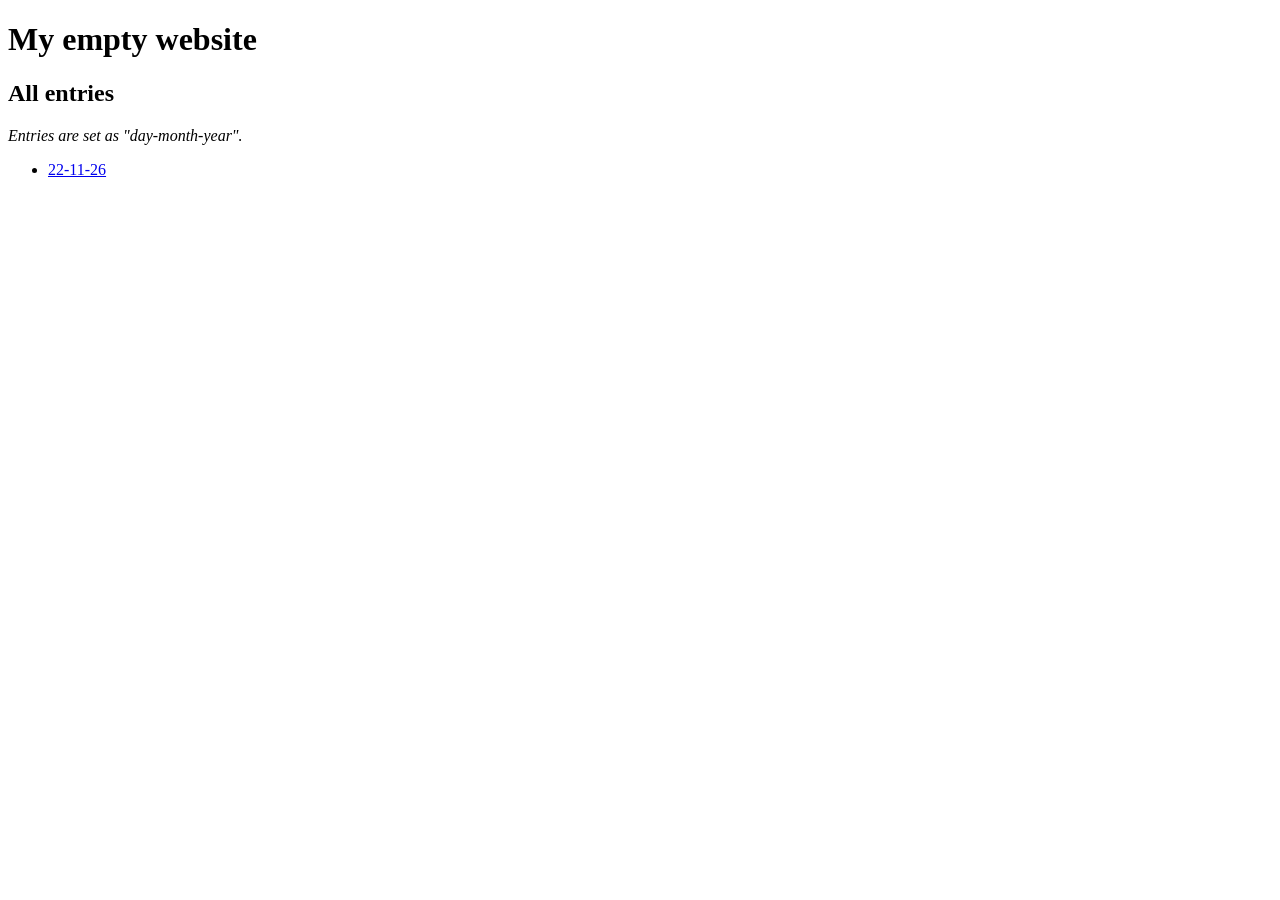
==== index.html @ 287158dd "This isn't going to update, isn't it..." ====
<!DOCTYPE html>
<html lang="en">
<head>
    <meta charset="UTF-8">
    <meta name="viewport" content="width=device-width, initial-scale=1.0">
    <title>My empty website</title>
</head>
<body>
    <h1>My empty website</h1>
    <h2>All entries</h2>
    <p><i>Entries are set as "day-month-year".</i></p>
    <ul id="entry_list">
        <li><a href="./entries/22-11-26.html">22-11-26</a></li>
    </ul>
    <script>
        //let entry_list = document.getElementById("entry_list");
    </script>
</body>
</html>
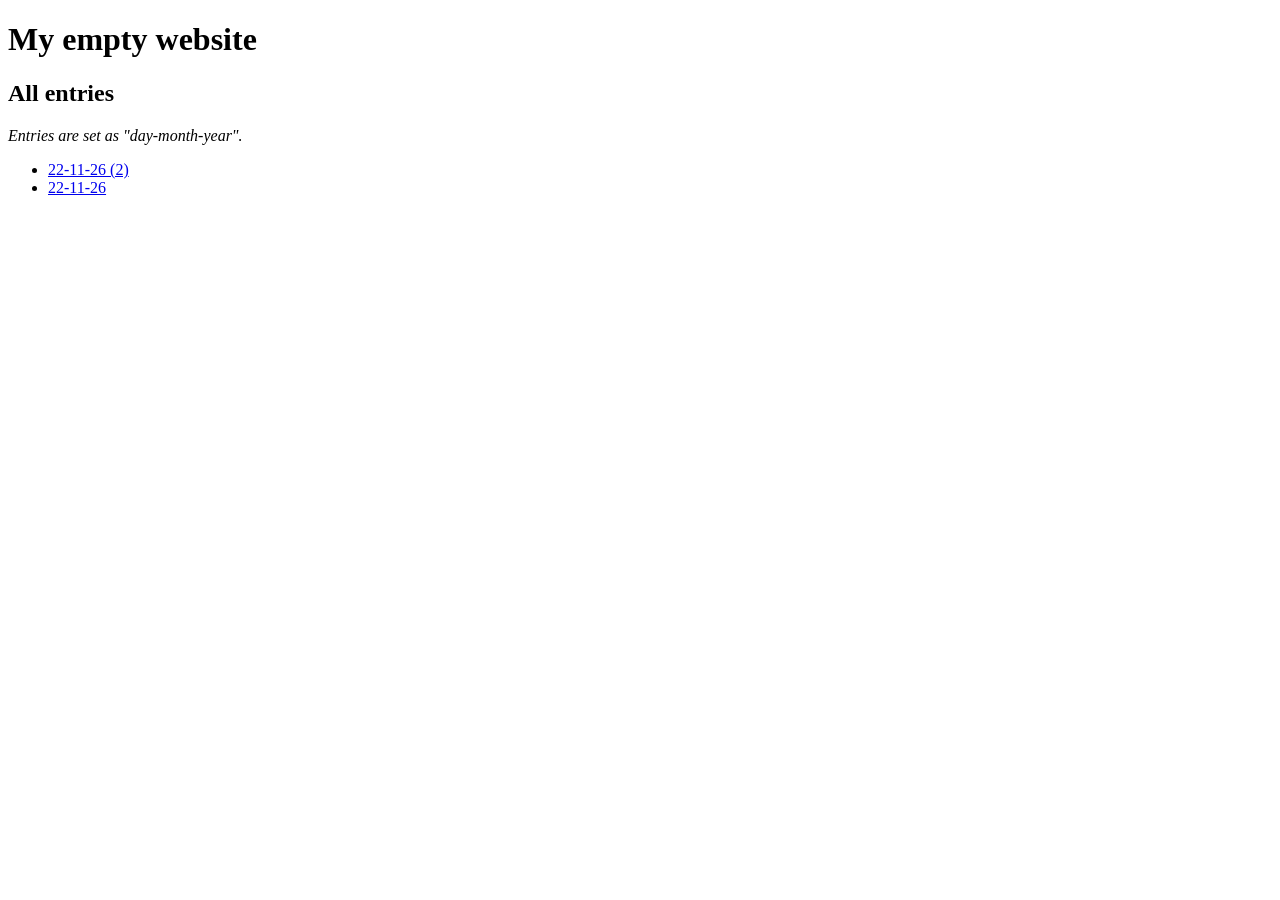
==== commit a5f5a634: "Updated new entry and README.md" ====
--- a/index.html
+++ b/index.html
@@ -10,6 +10,7 @@
     <h2>All entries</h2>
     <p><i>Entries are set as "day-month-year".</i></p>
     <ul id="entry_list">
+        <li><a href="./entries/22-11-26 (2).html">22-11-26 (2)</a></li>
         <li><a href="./entries/22-11-26.html">22-11-26</a></li>
     </ul>
     <script>
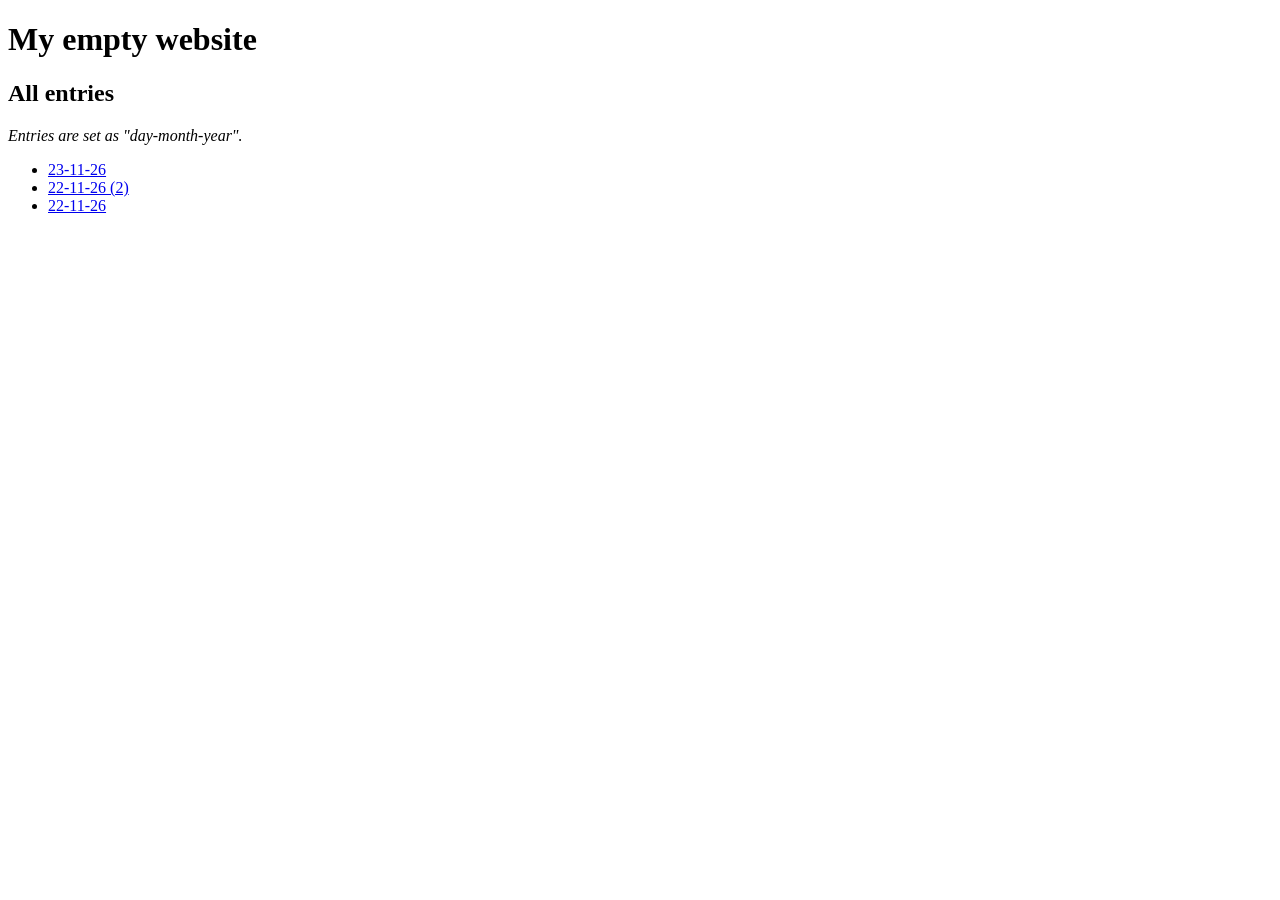
==== commit 8ce33b26: "New entry" ====
--- a/index.html
+++ b/index.html
@@ -10,6 +10,7 @@
     <h2>All entries</h2>
     <p><i>Entries are set as "day-month-year".</i></p>
     <ul id="entry_list">
+        <li><a href="./entries/23-11-26.html">23-11-26</a></li>
         <li><a href="./entries/22-11-26 (2).html">22-11-26 (2)</a></li>
         <li><a href="./entries/22-11-26.html">22-11-26</a></li>
     </ul>
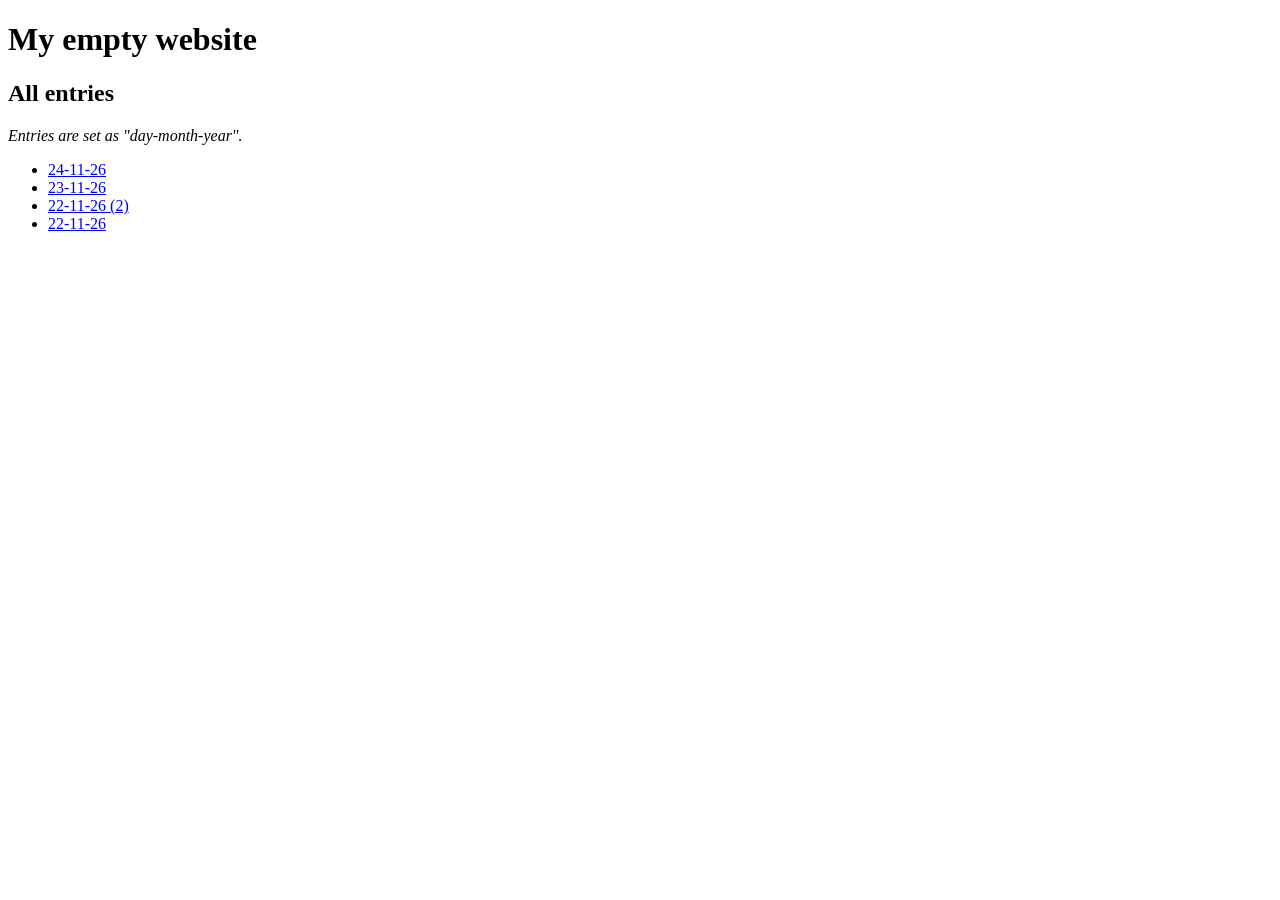
==== commit 874e7008: "Compressed file and updated my project" ====
--- a/index.html
+++ b/index.html
@@ -3,6 +3,7 @@
 <head>
     <meta charset="UTF-8">
     <meta name="viewport" content="width=device-width, initial-scale=1.0">
+    <link rel="shortcut icon" href="./favicon.ico" type="image/x-icon">
     <title>My empty website</title>
 </head>
 <body>
@@ -10,6 +11,7 @@
     <h2>All entries</h2>
     <p><i>Entries are set as "day-month-year".</i></p>
     <ul id="entry_list">
+        <li><a href="./entries/24-11-26.html">24-11-26</a></li>
         <li><a href="./entries/23-11-26.html">23-11-26</a></li>
         <li><a href="./entries/22-11-26 (2).html">22-11-26 (2)</a></li>
         <li><a href="./entries/22-11-26.html">22-11-26</a></li>
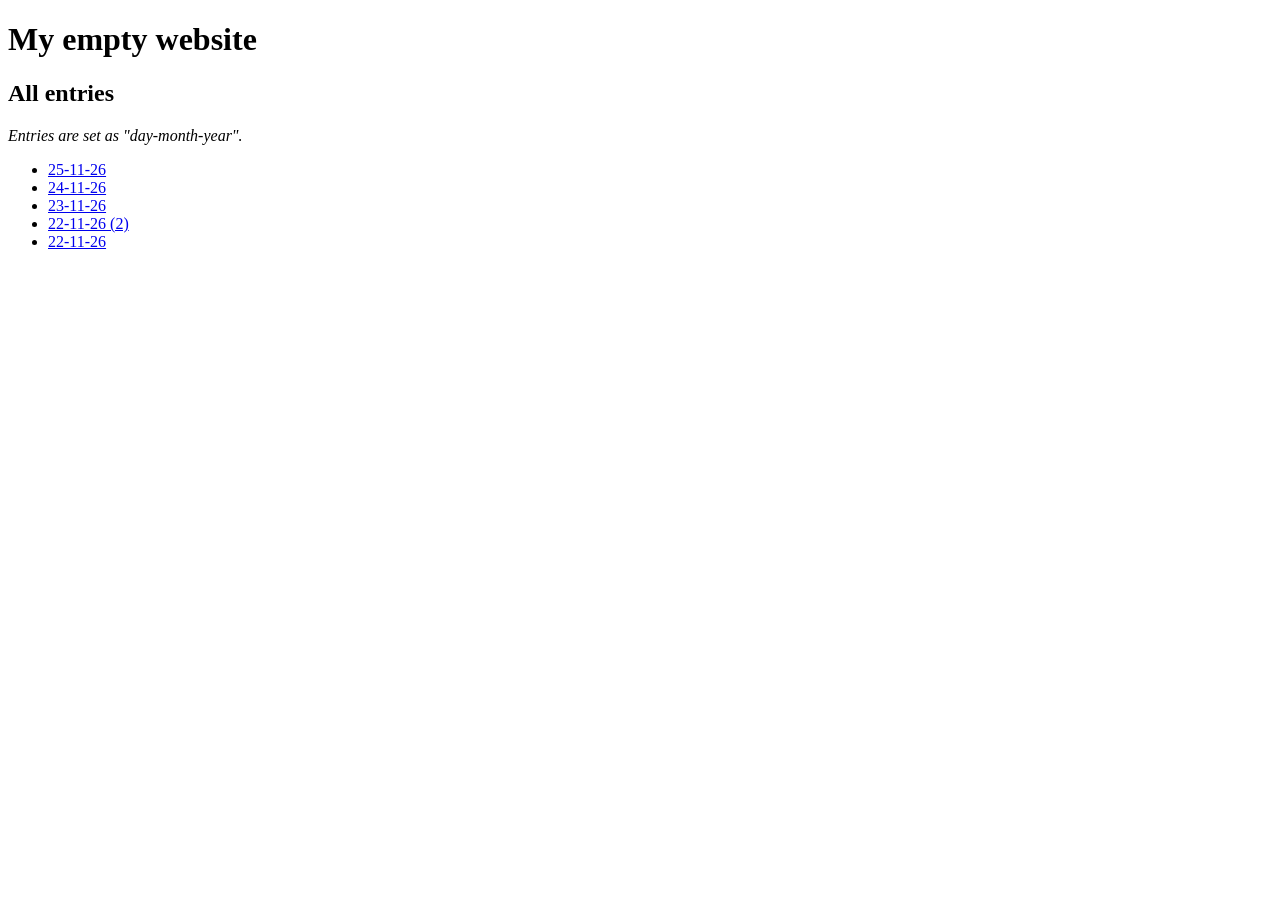
==== commit e929c6bc: "My dumbass forgot to update the front page link" ====
--- a/index.html
+++ b/index.html
@@ -11,6 +11,7 @@
     <h2>All entries</h2>
     <p><i>Entries are set as "day-month-year".</i></p>
     <ul id="entry_list">
+        <li><a href="./entries/25-11-26.html">25-11-26</a></li>
         <li><a href="./entries/24-11-26.html">24-11-26</a></li>
         <li><a href="./entries/23-11-26.html">23-11-26</a></li>
         <li><a href="./entries/22-11-26 (2).html">22-11-26 (2)</a></li>
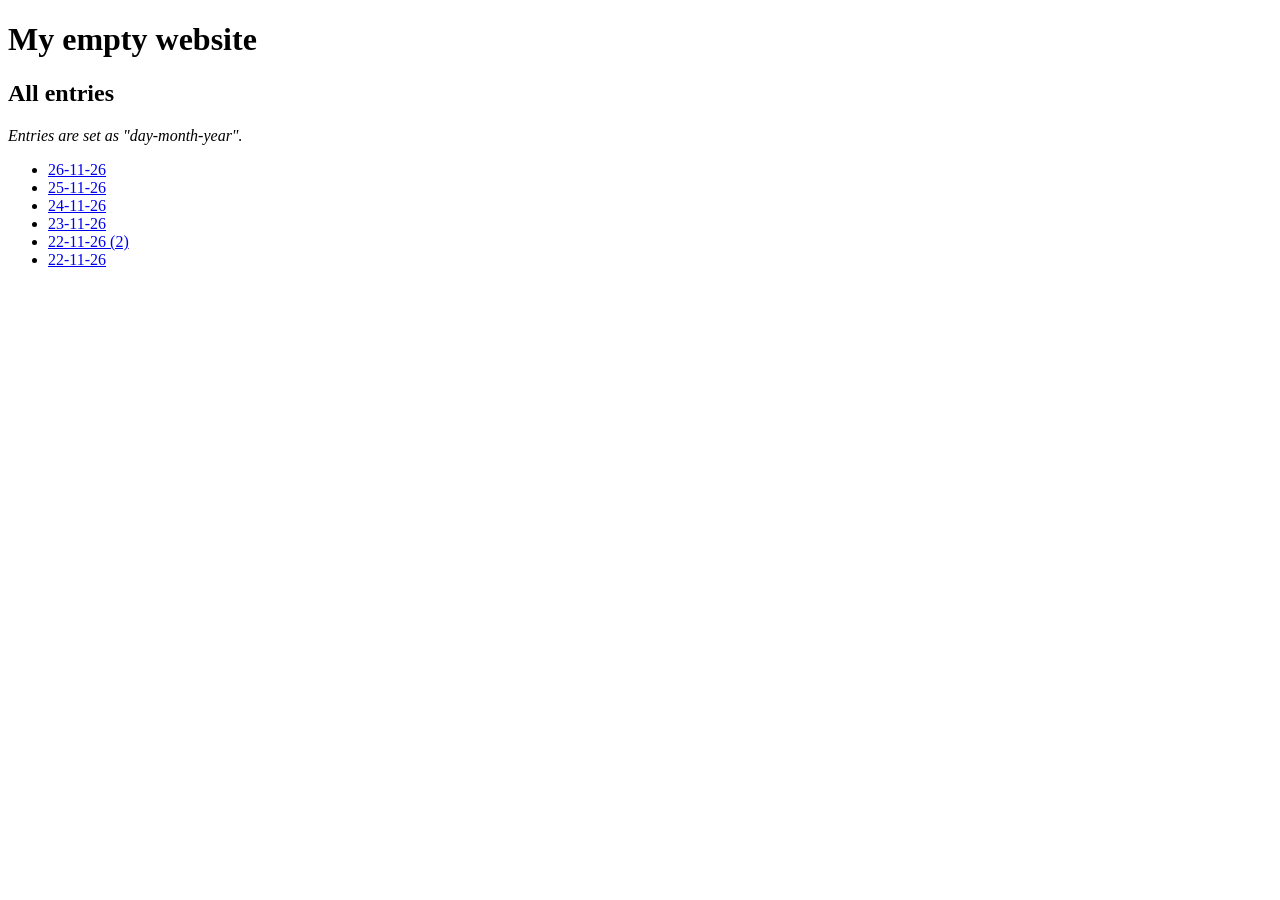
==== commit ab0cce34: "New entry, +added basic stylesheet for following entries" ====
--- a/index.html
+++ b/index.html
@@ -11,6 +11,7 @@
     <h2>All entries</h2>
     <p><i>Entries are set as "day-month-year".</i></p>
     <ul id="entry_list">
+        <li><a href="./entries/26-11-26.html">26-11-26</a></li>
         <li><a href="./entries/25-11-26.html">25-11-26</a></li>
         <li><a href="./entries/24-11-26.html">24-11-26</a></li>
         <li><a href="./entries/23-11-26.html">23-11-26</a></li>
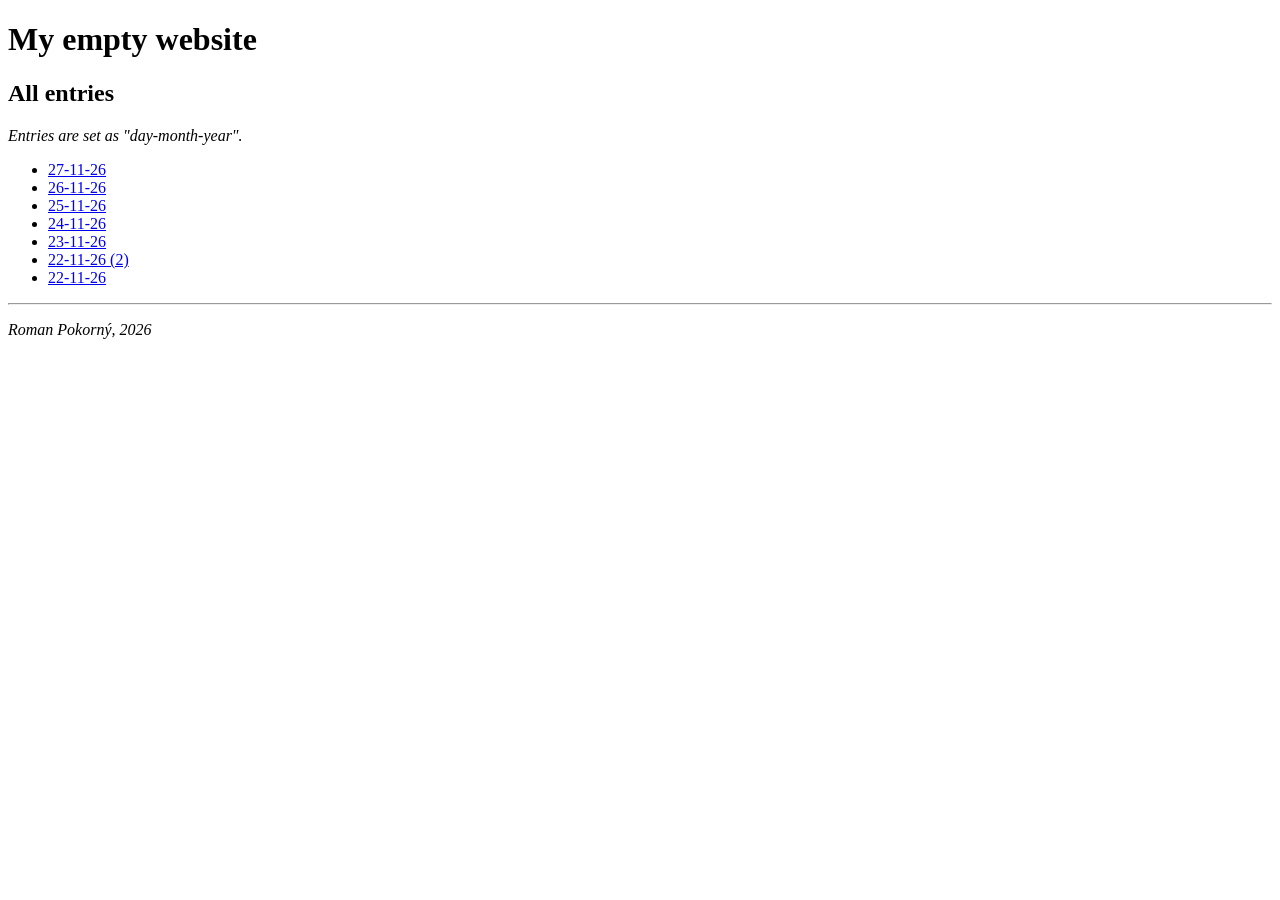
==== commit a09cf592: "New entry, +updated front page with name and current year" ====
--- a/index.html
+++ b/index.html
@@ -11,6 +11,7 @@
     <h2>All entries</h2>
     <p><i>Entries are set as "day-month-year".</i></p>
     <ul id="entry_list">
+        <li><a href="./entries/27-11-26.html">27-11-26</a></li>
         <li><a href="./entries/26-11-26.html">26-11-26</a></li>
         <li><a href="./entries/25-11-26.html">25-11-26</a></li>
         <li><a href="./entries/24-11-26.html">24-11-26</a></li>
@@ -18,8 +19,14 @@
         <li><a href="./entries/22-11-26 (2).html">22-11-26 (2)</a></li>
         <li><a href="./entries/22-11-26.html">22-11-26</a></li>
     </ul>
+    <hr>
+    <p><i>Roman Pokorný, <span id="current_year"></span></i></p>
     <script>
-        //let entry_list = document.getElementById("entry_list");
+        let current_year = document.getElementById("current_year");
+
+        const date = new Date();
+        let year = date.getFullYear();
+        current_year.innerHTML = year;
     </script>
 </body>
 </html>
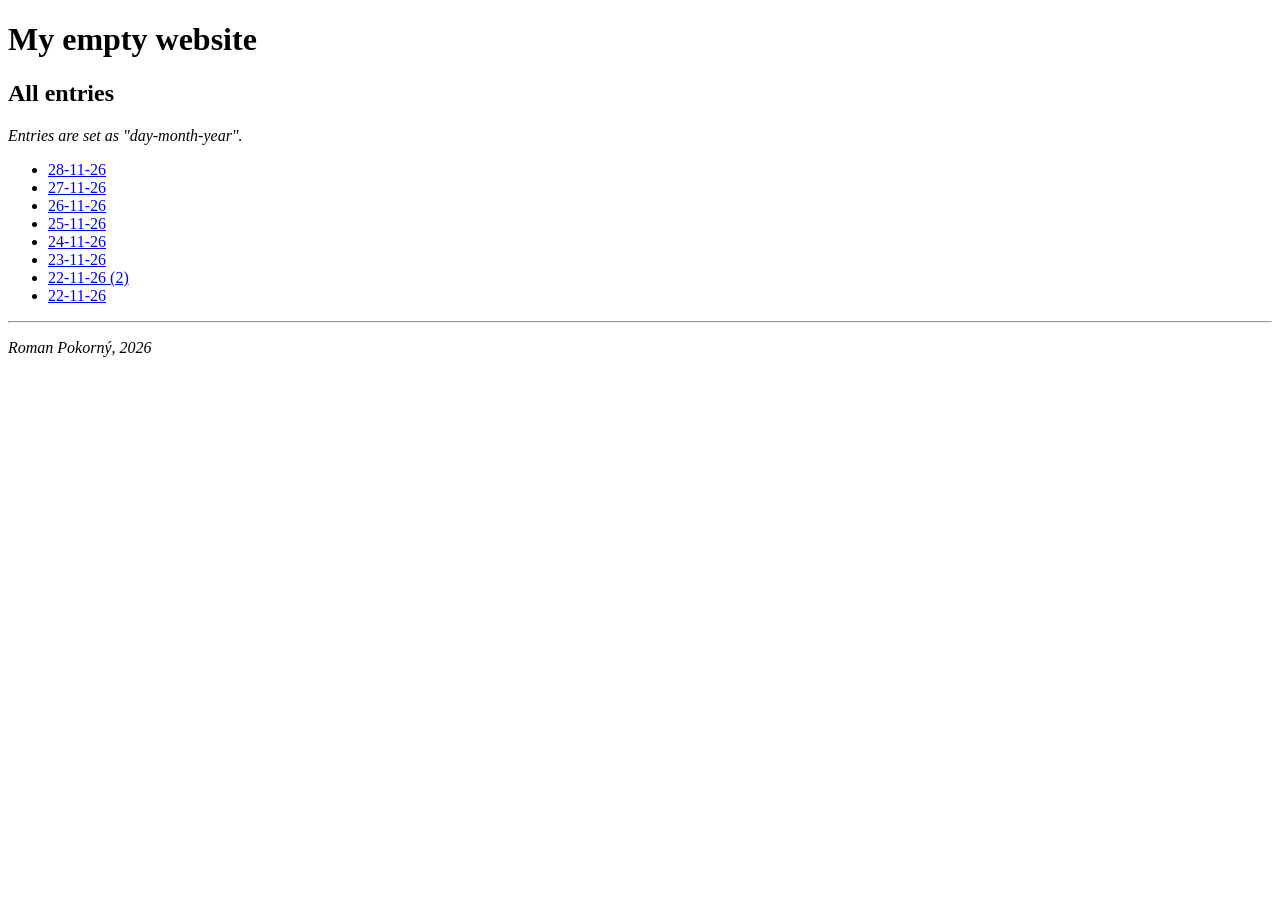
==== commit 87db2a56: "New entry" ====
--- a/index.html
+++ b/index.html
@@ -11,6 +11,7 @@
     <h2>All entries</h2>
     <p><i>Entries are set as "day-month-year".</i></p>
     <ul id="entry_list">
+        <li><a href="./entries/28-11-26.html">28-11-26</a></li>
         <li><a href="./entries/27-11-26.html">27-11-26</a></li>
         <li><a href="./entries/26-11-26.html">26-11-26</a></li>
         <li><a href="./entries/25-11-26.html">25-11-26</a></li>
